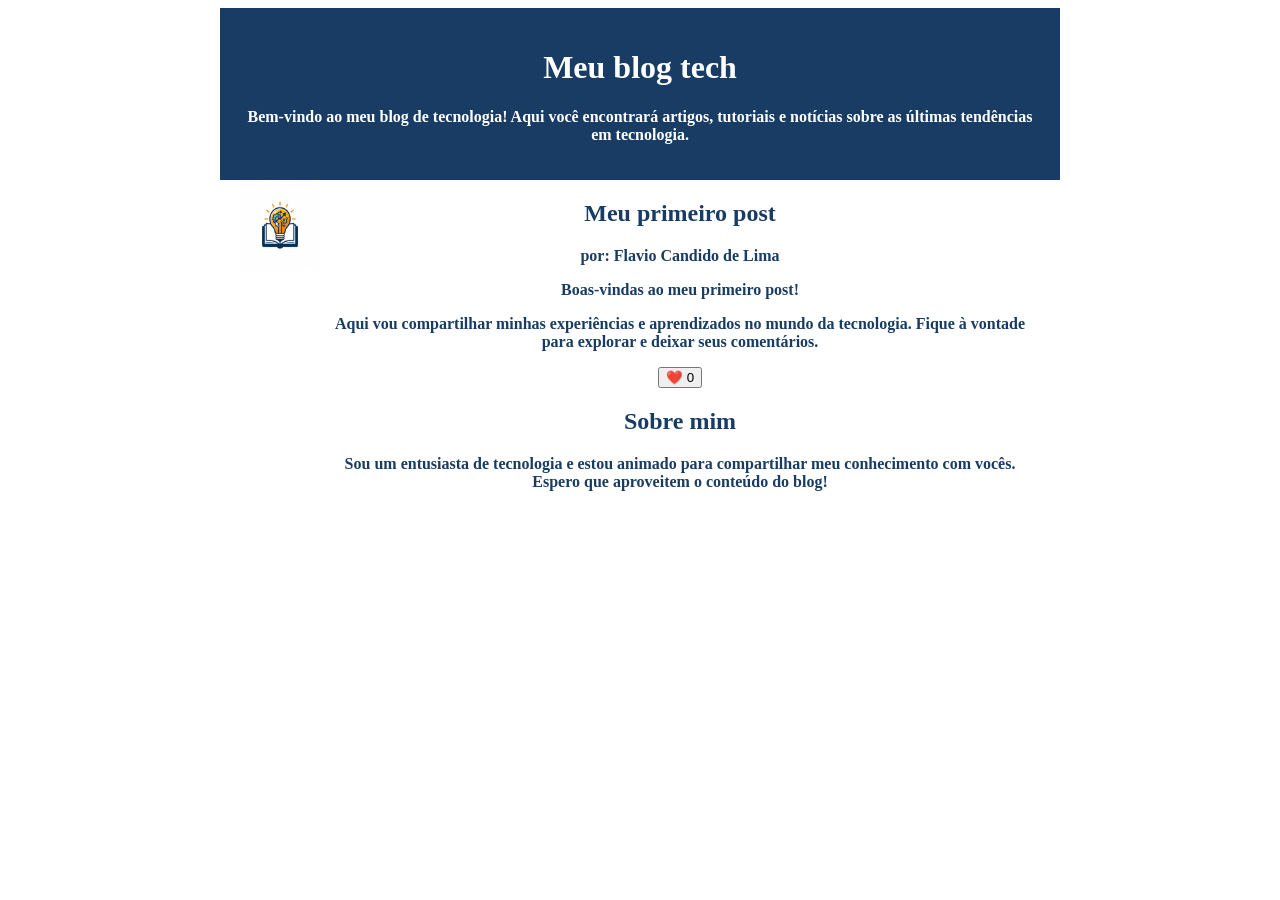
==== Blog/MeuBlogPt2/MeuBlogPT2.HTML @ 977d69ab "blogpt2" ====
<!DOCTYPE html>
<html lang="pt-BR">
<head>
    <meta charset="UTF-8">
    <meta name="viewport" content="width=device-width, initial-scale=1.0">
    <title>Meu Primeiro Blog</title>
    <style>
        header {
            background-color: #183c63;
            color: white;
            padding: 20px;
            text-align: center;
            max-width: 800px;
            margin: 0 auto;
        }
        main{
            background-color: #f0f0f0;
            color:#183c63;
            text-align: center;
            max-width: 800px;
            margin: 0 auto;
        }
        main{
            margin: 0 auto;
        }
        img{
            width: 80px;
            height: 90px;
        }
        main{
            background-color: #FFFFFF;
            COLOR: #183C63;
            text-align: center;
            max-width: 800px;
            margin: 0 auto;
            display: flex;
        }
        p{
            font-weight: bold;
        }
        div p {
            font-weight: bold;
        }
        .artigo-autor{
            font-weight: bold;
        }
</style>
</head>
<body>
    <header>
        <h1>Meu blog tech</h1>
        <p>Bem-vindo ao meu blog de tecnologia! Aqui você encontrará artigos, tutoriais e notícias sobre as últimas tendências em tecnologia.</p>
    </header>
    <main>
        <img src="meu_blog_pt2.png" alt="Imagem do blog">
      <div>
        <h2>Meu primeiro post</h2>
        <p class="artigo-autor">por: Flavio Candido de Lima</p>
        <p>Boas-vindas ao meu primeiro post!</p>
        <p>Aqui vou compartilhar minhas experiências e aprendizados no mundo da tecnologia. Fique à vontade para explorar e deixar seus comentários.</p>
        <button> ❤️ <span>0</span> </button>
        <h2>Sobre mim</h2>
        <p>Sou um entusiasta de tecnologia e estou animado para compartilhar meu conhecimento com vocês. Espero que aproveitem o conteúdo do blog!</p>
    </div>
    </main>
    </body>
    <script>
        const button = document.querySelector('button');
        const span = button.querySelector('span');
        let count = 0;

        button.addEventListener('click', () => {
            alert('Obrigado por curtir o post!');
            count++;
            span.textContent = count;
        })  
    </script>
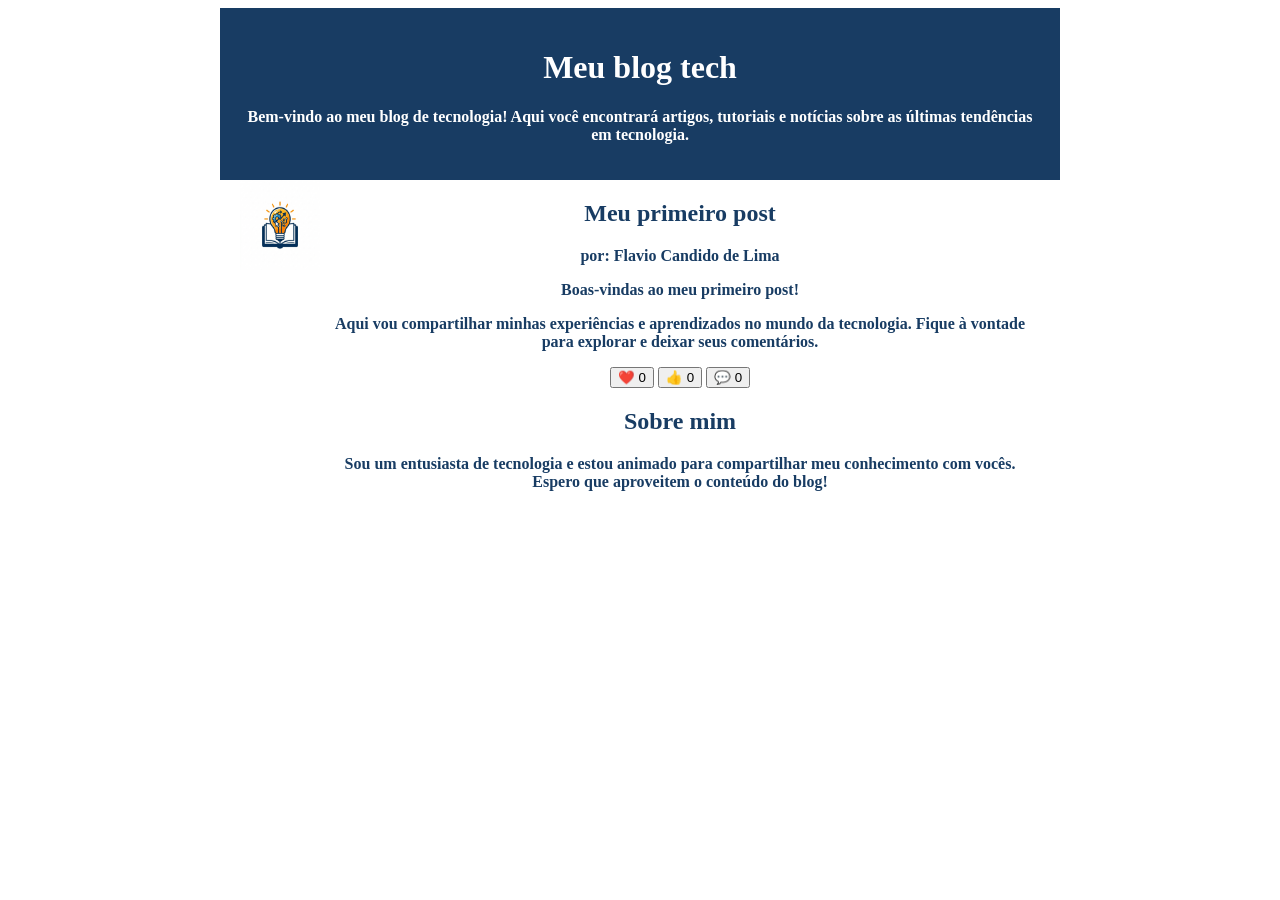
==== commit a1df6dae: "site" ====
--- a/Blog/MeuBlogPt2/MeuBlogPT2.HTML
+++ b/Blog/MeuBlogPt2/MeuBlogPT2.HTML
@@ -59,6 +59,8 @@
         <p>Boas-vindas ao meu primeiro post!</p>
         <p>Aqui vou compartilhar minhas experiências e aprendizados no mundo da tecnologia. Fique à vontade para explorar e deixar seus comentários.</p>
         <button> ❤️ <span>0</span> </button>
+        <button> 👍 <span>0</span> </button>
+        <button> 💬 <span>0</span> </button>
         <h2>Sobre mim</h2>
         <p>Sou um entusiasta de tecnologia e estou animado para compartilhar meu conhecimento com vocês. Espero que aproveitem o conteúdo do blog!</p>
     </div>
